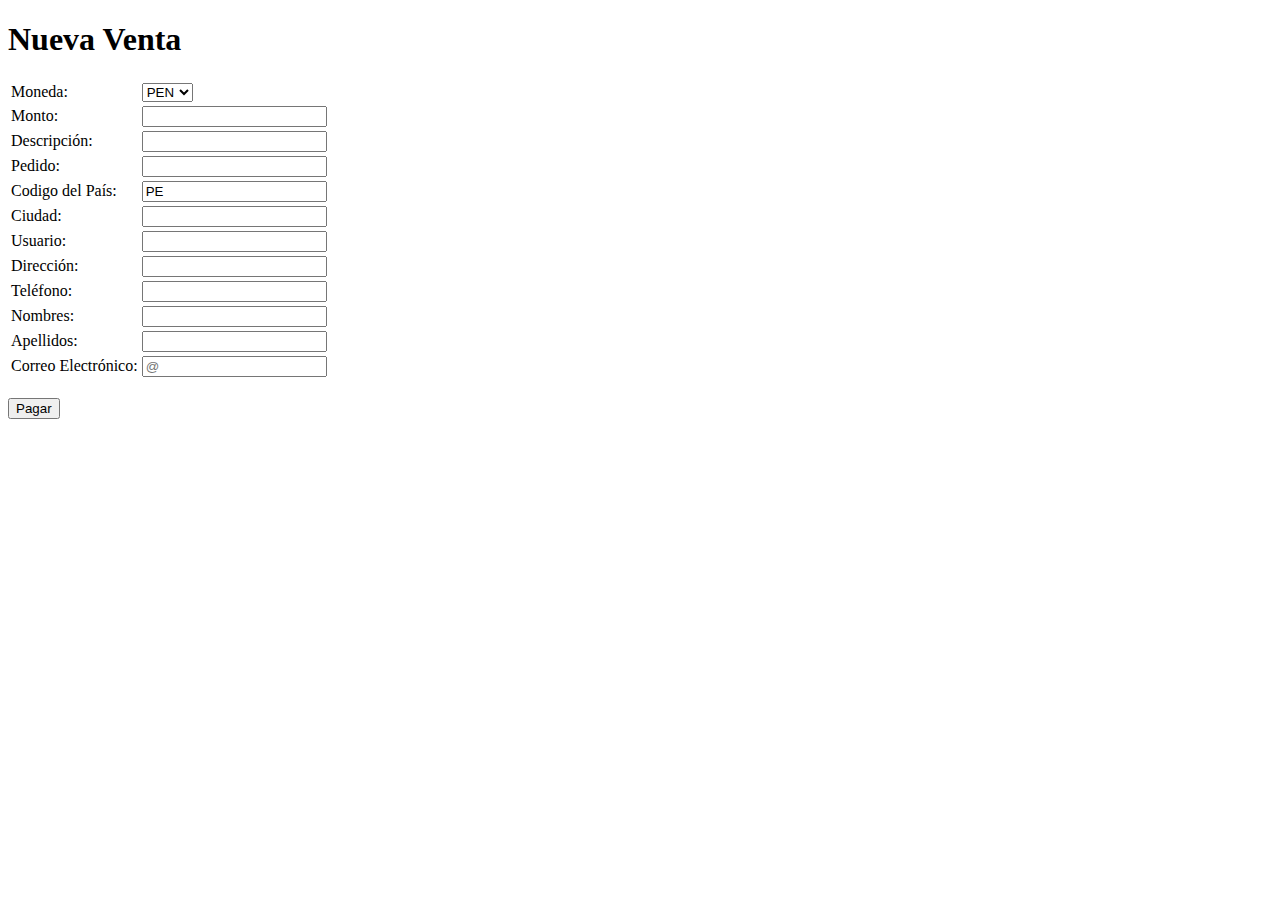
==== comercio-prueba/src/main/resources/templates/demo-venta-integ.html @ b7b263a2 "add movistar" ====
<!DOCTYPE html>
<html xmlns:th="http://www.thymeleaf.org">
<head>
    <meta charset="UTF-8" />
    <title>Culqi - Java</title>
    <script src="https://checkout.culqi.com/plugins/v2/"></script>
    <script src="https://ajax.googleapis.com/ajax/libs/jquery/2.2.4/jquery.min.js"></script>
</head>
    <body>

    <h1>Nueva Venta</h1>

    <input id="codigo_comercio" th:value="${codigo_comercio}" hidden = "hidden" />
    <input id="llave_secreta" th:value="${llave_secreta}" hidden = "hidden" />
    <input id="nombreComercial" th:value="${nombreComercial}" hidden = "hidden" />

    <table>

        <tr><td>Moneda:</td><td>
            <select id="moneda">
                <option th:value="PEN">PEN</option>
                <option th:value="USD">USD</option>
            </select>

        </td></tr>

        <tr><td>Monto:</td><td><input id="monto" /></td></tr>

        <tr><td>Descripción:</td><td><input id="descripcion" /></td></tr>

        <tr><td>Pedido:</td><td><input id="pedido" th:value="${nroPedido}" /></td></tr>

        <tr><td>Codigo del País:</td><td><input id="codigo_pais" value = "PE" /></td></tr>

        <tr><td>Ciudad:</td><td><input id="ciudad" /></td></tr>

        <tr><td>Usuario:</td><td><input id="usuario" /></td></tr>

        <tr><td>Dirección:</td><td><input id="direccion" /></td></tr>

        <tr><td>Teléfono:</td><td><input id="telefono" /></td></tr>

        <tr><td>Nombres:</td><td><input id="nombres" /></td></tr>

        <tr><td>Apellidos:</td><td><input id="apellidos" /></td></tr>

        <tr><td>Correo Electrónico:</td><td><input id="correo_electronico" placeholder = "@" /></td></tr>

    </table>
    <br/>
    <button id="botonPagar">Pagar</button>

    <!-- Abre el checkout Culqi -->
    <script type="text/javascript" th:inline="javascript">

        function configCulqi() {
            Culqi.publicKey = document.getElementById("codigo_comercio").value;

           Culqi.settings({
               title: document.getElementById("nombreComercial").value,
               currency: document.getElementById("moneda").value,
               description: document.getElementById("descripcion").value,
               amount: parseInt(document.getElementById("monto").value),
            });
        }

       $('#botonPagar').on('click', function(e){
            configCulqi();
            Culqi.open();
            e.preventDefault();
        });


       // Ejemplo: Tratando respuesta con AJAX (jQuery)
        function culqi() {
                if (Culqi.error){
                    alert("Culqi.error.mensaje");
                } else {
                    $.ajax({
                        url: "/venta",
                        type: "POST",
                        contentType: "application/json",
                        data: JSON.stringify({
                            'token'               : Culqi.token.id,
                            'codigo_comercio'     : Culqi.codigoComercio,
                            'moneda'              : document.getElementById("moneda").value,
                            'monto'               : document.getElementById("monto").value,
                            'descripcion'         : document.getElementById("descripcion").value,
                            'pedido'              : document.getElementById("pedido").value,
                            'codigo_pais'         : document.getElementById("codigo_pais").value,
                            'ciudad'              : document.getElementById("ciudad").value,
                            'usuario'             : document.getElementById("usuario").value,
                            'direccion'           : document.getElementById("direccion").value,
                            'telefono'            : document.getElementById("telefono").value,
                            'nombres'             : document.getElementById("nombres").value,
                            'apellidos'           : document.getElementById("apellidos").value,
                            'correo_electronico'  : document.getElementById("correo_electronico").value,
                            'llave_secreta'       : document.getElementById("llave_secreta").value
                        }),

                       success: function(data) {
                            alert("Venta realizada correctamente!");
                        },

                       error: function( ) {
                            alert("Ha ocurrido un error al realizar la venta! ");
                        }

                   });

               }

           };

    </script>

    </body>
</html>
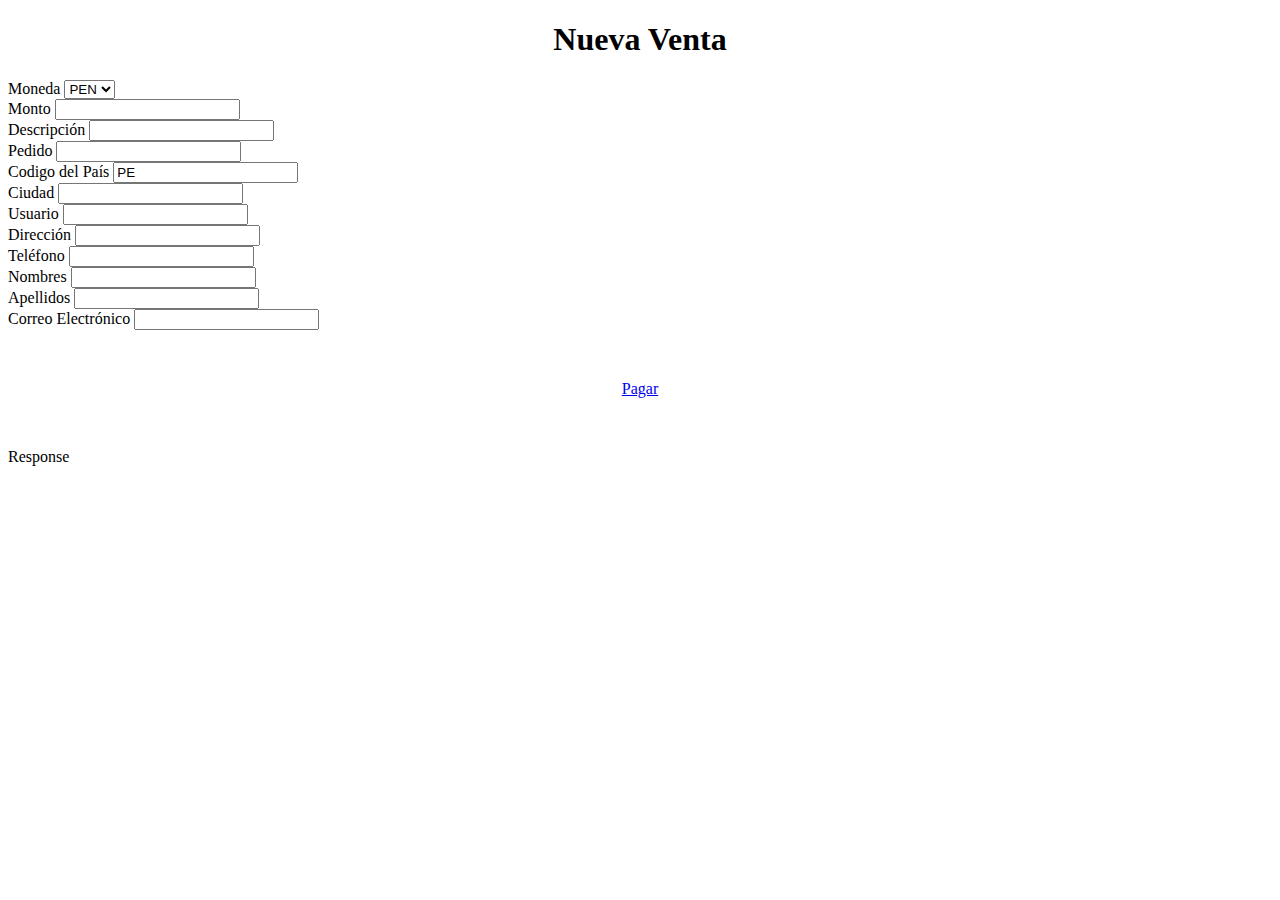
==== commit c005b679: "Updates:" ====
--- a/comercio-prueba/src/main/resources/templates/demo-venta-integ.html
+++ b/comercio-prueba/src/main/resources/templates/demo-venta-integ.html
@@ -3,76 +3,118 @@
 <head>
     <meta charset="UTF-8" />
     <title>Culqi - Java</title>
+    <link th:href="@{/css/bootstrap.min.css}" type="text/css" rel="stylesheet" />
+    <link th:href="@{/css/bootstrap-theme.min.css}" type="text/css" rel="stylesheet" />
     <script src="https://checkout.culqi.com/plugins/v2/"></script>
     <script src="https://ajax.googleapis.com/ajax/libs/jquery/2.2.4/jquery.min.js"></script>
+    <!--&lt;!&ndash; Latest compiled and minified CSS &ndash;&gt;-->
+    <!--<link rel="stylesheet" href="/static/dist/css/bootstrap.min.css"/>-->
+
+    <!--&lt;!&ndash; Optional theme &ndash;&gt;-->
+    <!--<link rel="stylesheet" href="/static/dist/css/bootstrap-theme.min.css"/>-->
+
+    <!-- Latest compiled and minified JavaScript -->
+    <script src="/static/dist/js/bootstrap.min.js"></script>
 </head>
-    <body>
-
-    <h1>Nueva Venta</h1>
-
-    <input id="codigo_comercio" th:value="${codigo_comercio}" hidden = "hidden" />
-    <input id="llave_secreta" th:value="${llave_secreta}" hidden = "hidden" />
-    <input id="nombreComercial" th:value="${nombreComercial}" hidden = "hidden" />
-
-    <table>
-
-        <tr><td>Moneda:</td><td>
-            <select id="moneda">
-                <option th:value="PEN">PEN</option>
-                <option th:value="USD">USD</option>
-            </select>
-
-        </td></tr>
-
-        <tr><td>Monto:</td><td><input id="monto" /></td></tr>
-
-        <tr><td>Descripción:</td><td><input id="descripcion" /></td></tr>
-
-        <tr><td>Pedido:</td><td><input id="pedido" th:value="${nroPedido}" /></td></tr>
-
-        <tr><td>Codigo del País:</td><td><input id="codigo_pais" value = "PE" /></td></tr>
-
-        <tr><td>Ciudad:</td><td><input id="ciudad" /></td></tr>
-
-        <tr><td>Usuario:</td><td><input id="usuario" /></td></tr>
-
-        <tr><td>Dirección:</td><td><input id="direccion" /></td></tr>
-
-        <tr><td>Teléfono:</td><td><input id="telefono" /></td></tr>
-
-        <tr><td>Nombres:</td><td><input id="nombres" /></td></tr>
-
-        <tr><td>Apellidos:</td><td><input id="apellidos" /></td></tr>
-
-        <tr><td>Correo Electrónico:</td><td><input id="correo_electronico" placeholder = "@" /></td></tr>
-
-    </table>
-    <br/>
-    <button id="botonPagar">Pagar</button>
-
-    <!-- Abre el checkout Culqi -->
-    <script type="text/javascript" th:inline="javascript">
-
-        function configCulqi() {
-            Culqi.publicKey = document.getElementById("codigo_comercio").value;
-
-           Culqi.settings({
-               title: document.getElementById("nombreComercial").value,
-               currency: document.getElementById("moneda").value,
-               description: document.getElementById("descripcion").value,
-               amount: parseInt(document.getElementById("monto").value),
-            });
-        }
-
-       $('#botonPagar').on('click', function(e){
-            configCulqi();
-            Culqi.open();
-            e.preventDefault();
-        });
+<body>
+    <div class="col-md-4"></div>
+    <div class="col-md-4" style="text-align: -webkit-center;">
+        <div class="col-md-12" >
+            <h1>Nueva Venta</h1>
+        </div>
+        <div>
+            <input id="codigo_comercio" th:value="${codigo_comercio}" hidden = "hidden" />
+            <input id="llave_secreta" th:value="${llave_secreta}" hidden = "hidden" />
+            <input id="nombreComercial" th:value="${nombreComercial}" hidden = "hidden" />
+        </div>
+        <div class="col-md-12"  style="text-align: left">
+            <div class="form-group">
+                <label>Moneda</label>
+                <select class="form-control" id="moneda">
+                    <option th:value="PEN">PEN</option>
+                    <option th:value="USD">USD</option>
+                </select>
+            </div>
+            <div class="form-group">
+                <label>Monto</label>
+                <input class="form-control" id="monto" />
+            </div>
+            <div class="form-group">
+                <label>Descripción</label>
+                <input class="form-control" id="descripcion" />
+            </div>
+            <div class="form-group">
+                <label>Pedido</label>
+                <input class="form-control" id="pedido" th:value="${nroPedido}" />
+            </div>
+            <div class="form-group">
+                <label>Codigo del País</label>
+                <input class="form-control" id="codigo_pais" value = "PE" />
+            </div>
+            <div class="form-group">
+                <label>Ciudad</label>
+                <input class="form-control" id="ciudad" />
+            </div>
+            <div class="form-group">
+                <label>Usuario</label>
+                <input class="form-control" id="usuario" />
+            </div>
+            <div class="form-group">
+                <label>Dirección</label>
+                <input class="form-control" id="direccion" />
+            </div>
+            <div class="form-group">
+                <label>Teléfono</label>
+                <input class="form-control" id="telefono" />
+            </div>
+            <div class="form-group">
+                <label>Nombres</label>
+                <input class="form-control" id="nombres" />
+            </div>
+            <div class="form-group">
+                <label>Apellidos</label>
+                <input class="form-control" id="apellidos" />
+            </div>
+            <div class="form-group">
+                <label>Correo Electrónico</label>
+                <input class="form-control" id="correo_electronico" />
+            </div>
+            <div style="width: 100%">
+                <div style=" text-align: -webkit-center; padding-top: 50px; padding-bottom: 50px">
+                    <a id="botonPagar" class="btn btn-primary" href="#" style="width: 150px">Pagar</a>
+                </div>
+            </div>
+            <div class="panel panel-default" id="response-panel">
+                <div class="panel-heading">Response</div>
+                <div class="panel-body" id="response"></div>
+            </div>
+        </div>
+        <div class="col-md-4"></div>
 
 
-       // Ejemplo: Tratando respuesta con AJAX (jQuery)
-        function culqi() {
+        <!-- Abre el checkout Culqi -->
+        <script type="text/javascript" th:inline="javascript">
+
+            function configCulqi() {
+                Culqi.publicKey = document.getElementById("codigo_comercio").value;
+
+                Culqi.settings({
+                    title: document.getElementById("nombreComercial").value,
+                    currency: document.getElementById("moneda").value,
+                    description: document.getElementById("descripcion").value,
+                    amount: parseInt(document.getElementById("monto").value),
+                });
+            }
+
+            $('#botonPagar').on('click', function(e){
+                configCulqi();
+                Culqi.open();
+                e.preventDefault();
+            });
+
+
+            // Ejemplo: Tratando respuesta con AJAX (jQuery)
+            function culqi() {
                 if (Culqi.error){
                     alert("Culqi.error.mensaje");
                 } else {
@@ -98,21 +140,20 @@
                             'llave_secreta'       : document.getElementById("llave_secreta").value
                         }),
 
-                       success: function(data) {
-                            alert("Venta realizada correctamente!");
+                        success: function(data) {
+                            document.getElementById("response").innerHTML = data.responseText;
                         },
 
-                       error: function( ) {
-                            alert("Ha ocurrido un error al realizar la venta! ");
+                        error: function(data) {
+                            document.getElementById("response").innerHTML = data.responseText;
                         }
+                    });
 
-                   });
+                }
 
-               }
+            }
 
-           };
-
-    </script>
-
+        </script>
+    </div>
     </body>
 </html>
